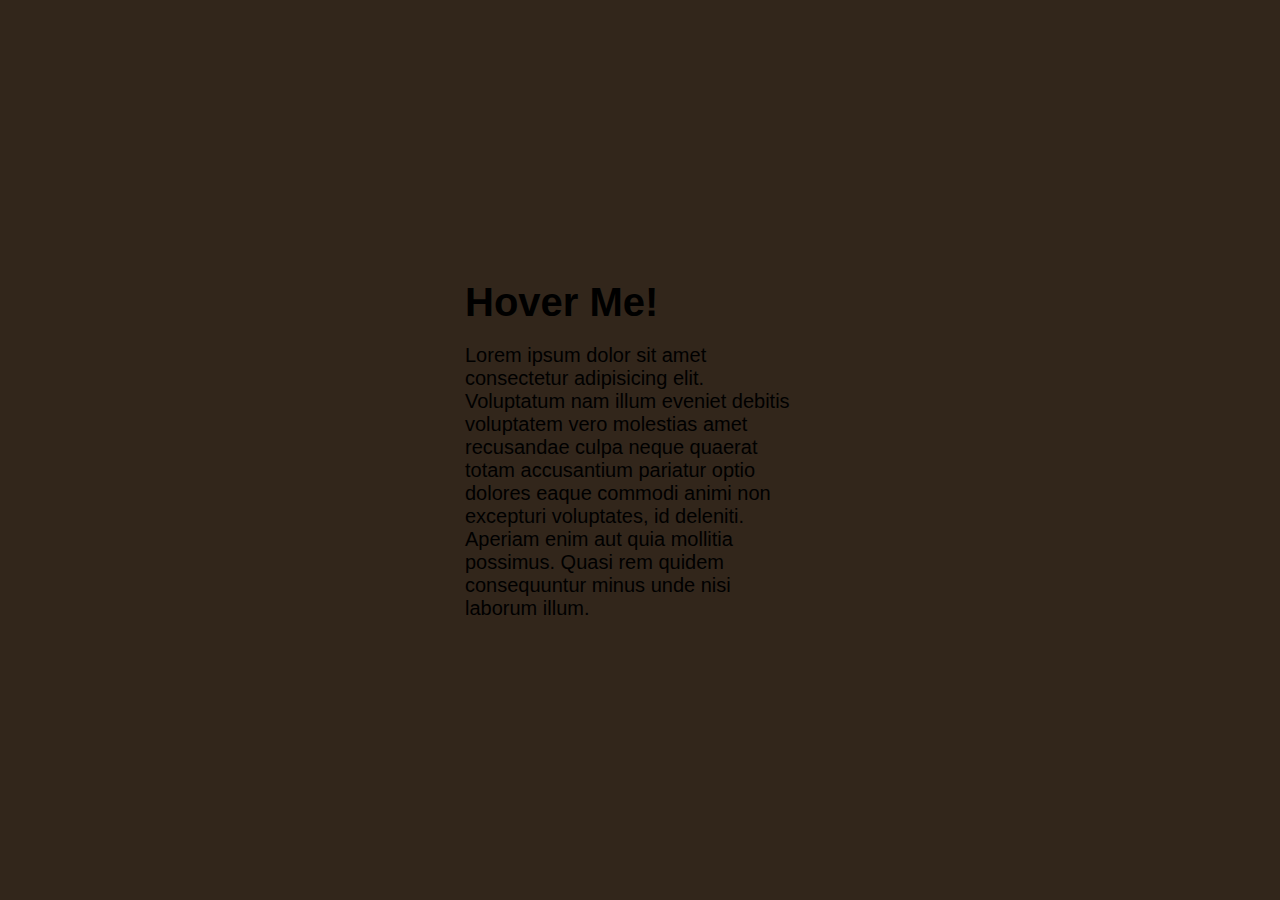
==== templates/box-model.html @ 3cd35ade "new file:   static/css/box-model.css 	modified:   static/css/style.css 	modified:   app.py 	new file" ====
<!DOCTYPE html>
<html lang="en">
<head>
    <meta charset="UTF-8">
    <meta http-equiv="X-UA-Compatible" content="IE=edge">
    <meta name="viewport" content="width=device-width, initial-scale=1.0">
    <title>Box Model</title>

    <link rel="stylesheet" href="/static/css/style.css">
    <link rel="stylesheet" href="/static/css/box-model.css">
</head>
<body>
    <section>
        <div class="wrapper">
            <div class="item item-1"><h5>Hover Me!</h5><p>Lorem ipsum dolor sit amet consectetur adipisicing elit. Voluptatum nam illum eveniet debitis voluptatem vero molestias amet recusandae culpa neque quaerat totam accusantium pariatur optio dolores eaque commodi animi non excepturi voluptates, id deleniti. Aperiam enim aut quia mollitia possimus. Quasi rem quidem consequuntur minus unde nisi laborum illum.</p></div>
            <div class="item item-2"></div>
            <div class="item item-3"></div>
            <div class="item item-4"></div>
            <div class="item item-5"></div>
        </div>
    </section>
</body>
</html>
---- static/css/style.css ----
:root {
    --color-primary: hsl(30, 30%, 35%);
    --color-secondary: hsl(30, 30%, 20%);
    --color-tertiary: hsl(30, 30%, 15%);
    --color-text: hsl(0, 0%, 70%);
    --scrollbar-width: 1rem;
    font-size: 62.5%;
}

* {
    margin: 0;
    padding: 0;
    box-sizing: border-box;
    font-family: 'Roboto', sans-serif;
    list-style: none;
    text-decoration: none;
}

html {
    scroll-snap-type: y mandatory;
    overflow-y: scroll;
}

body {
    width: calc(100vw - var(--scrollbar-width));
    height: fit-content;
    background-color: var(--color-tertiary);
    /* color: var(--color-text); */
    scroll-behavior: smooth;
}

section {
    display: flex;
    justify-content: center;
    align-items: center;
    width: calc(100vw - var(--scrollbar-width));
    height: 100vh;;
    min-width: fit-content;
    min-height: fit-content;
    scroll-snap-align: start;
}

h1 {
    font-size: 10rem;
    color: var(--color-text);
}

h2 {
    font-size: 7rem;
    color: var(--color-text);
}

h3 {
    font-size: 6rem;
    color: var(--color-text);
}

h4 {
    font-size: 5rem;
    color: var(--color-text);
}

h5 {
    font-size: 4rem;
    color: var(--color-text);
}

h6 {
    font-size: 3rem;
    color: var(--color-text);
}

p {
    font-size: 2rem;
    color: var(--color-text);
}

input {
    color: var(--color-text);
}

.flex {
    display: flex;
    justify-content: center;
    align-items: center;
}

.flex-row {
    flex-direction: row;
}

.flex-column {
    flex-direction: column;
}

.hover-grow {
    transition: transform 0.5s ease;
}

.hover-grow:hover {
    transform: scale(1.1)
}

/* Scrollbar */

::-webkit-scrollbar {
    width: var(--scrollbar-width);
}

::-webkit-scrollbar-track {
    background: var(--color-secondary);
}

::-webkit-scrollbar-thumb {
    background: var(--color-primary);
    border-radius: 10rem;
}
---- static/css/box-model.css ----
.wrapper {
    position: relative;
    width: 40rem;
    height: 40rem;
}

.item {
    position: absolute;
    width: 100%;
    height: 100%;; 
}

.item-1 {
    padding: 3rem;
    display: grid;
    grid-template-rows: 1fr 4fr;
    grid-template-columns: 1fr;
    z-index: 6
}

.item-2 {
    background: repeating-linear-gradient(45deg, #000, #fff, 5)
}

.item-3 {
    z-index: 5;
}

.item-4 {
    z-index: 4;
}

.item-5 {
    z-index: 3;
}

h5 {
    color: black;
}

p {
    color: black;
}
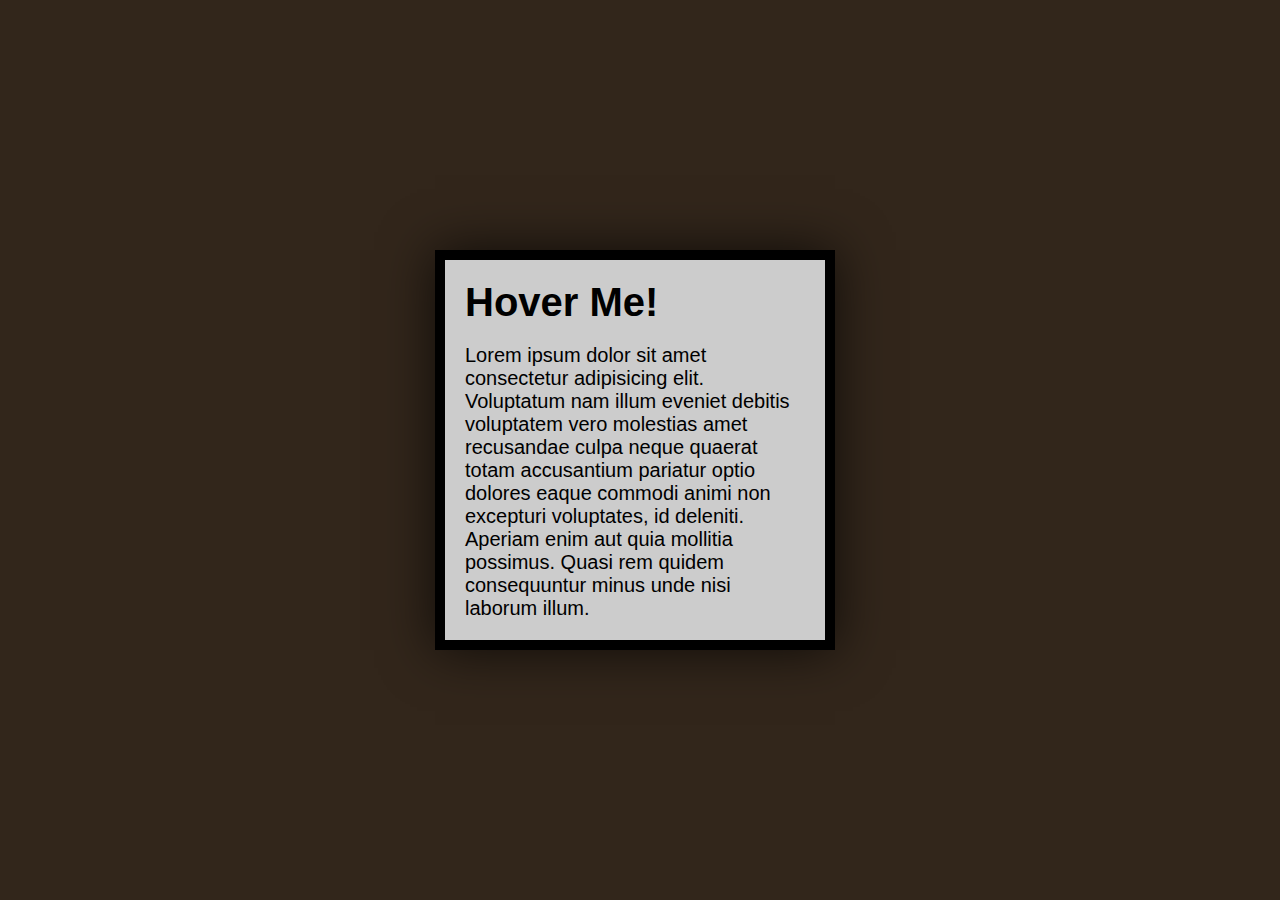
==== commit ad2c05d0: "modified:   app.py 	modified:   static/css/box-model.css 	new file:   static/js/box-model.js 	modifi" ====
--- a/templates/box-model.html
+++ b/templates/box-model.html
@@ -10,6 +10,7 @@
     <link rel="stylesheet" href="/static/css/box-model.css">
 </head>
 <body>
+    <script src="/static/js/box-model.js" defer></script>
     <section>
         <div class="wrapper">
             <div class="item item-1"><h5>Hover Me!</h5><p>Lorem ipsum dolor sit amet consectetur adipisicing elit. Voluptatum nam illum eveniet debitis voluptatem vero molestias amet recusandae culpa neque quaerat totam accusantium pariatur optio dolores eaque commodi animi non excepturi voluptates, id deleniti. Aperiam enim aut quia mollitia possimus. Quasi rem quidem consequuntur minus unde nisi laborum illum.</p></div>
--- a/static/css/box-model.css
+++ b/static/css/box-model.css
@@ -7,37 +7,145 @@
 .item {
     position: absolute;
     width: 100%;
-    height: 100%;; 
+    height: 100%;
+    transition: 2s all ease-in-out;
 }
 
+/* Content */
 .item-1 {
     padding: 3rem;
     display: grid;
     grid-template-rows: 1fr 4fr;
     grid-template-columns: 1fr;
-    z-index: 6
+    z-index: 6;
 }
 
-.item-2 {
-    background: repeating-linear-gradient(45deg, #000, #fff, 5)
+.item-1 > h5,
+.item-1 > p {
+    color: black;
+    transition: 1.5s all ease-in-out;
 }
 
-.item-3 {
+/* Padding */
+.item-2 {
+    background: repeating-linear-gradient(
+        -45deg, 
+        cyan, cyan 1px, 
+        rgba(255, 255, 254, 0.05) 1px, rgba(255, 255, 254, 0.05) 10px
+      );
+      -webkit-clip-path: polygon(
+        0% 0%, 0% 100%, 
+        5vmin 100%, 5vmin 5vmin, 
+        calc(100% - 5vmin) 5vmin, 
+        calc(100% - 5vmin) calc(100% - 5vmin), 
+        5vmin calc(100% - 5vmin), 5vmin 100%, 
+        100% 100%, 100% 0%
+      );
+              clip-path: polygon(
+        0% 0%, 0% 100%, 
+        5vmin 100%, 5vmin 5vmin, 
+        calc(100% - 5vmin) 5vmin, 
+        calc(100% - 5vmin) calc(100% - 5vmin), 
+        5vmin calc(100% - 5vmin), 5vmin 100%, 
+        100% 100%, 100% 0%
+      );
+    opacity: 0;
     z-index: 5;
 }
 
-.item-4 {
+/* Border */
+.item-3 {
+    border: 1rem solid black;
     z-index: 4;
 }
 
-.item-5 {
+/* Background */
+.item-4 {
+    background-color: hsl(0, 0%, 80%);
     z-index: 3;
 }
 
-h5 {
-    color: black;
+/* Shadow */
+.item-5 {
+    background-color: hsl(0, 0%, 15%);
+    box-shadow: 0 0 5rem 0 rgba(0, 0, 0, 0.7);
+    z-index: 2;
 }
 
-p {
-    color: black;
+.item-4.animation-on {
+    animation: background-in 2s ease-in-out forwards;
 }
+
+.item-4.animation-off{
+    animation: background-out 2s ease-in-out;
+}
+
+@keyframes background-in {
+    0% {
+        background-color: hsl(0, 0%, 80%);
+    }
+    30% {
+        background-color: hsl(0, 0%, 15%);
+    }
+    90% {
+        background-color: hsl(0, 0%, 80%);
+    }
+}
+
+@keyframes background-out {
+    10% {
+        background-color: hsl(0, 0%, 80%);
+    }
+    70% {
+        background-color: hsl(0, 0%, 15%);
+    }
+    100% {
+        background-color: hsl(0, 0%, 80%);
+    }
+}
+
+.wrapper:hover > .item-1 > h5,
+.wrapper:hover > .item-1 > p {
+    color: white;
+}
+
+.wrapper:hover > .item-1 {
+    transform:
+    rotateX(50deg)
+    rotateZ(45deg)
+    translateZ(30rem);
+}
+
+.wrapper:hover > .item-2 {
+    transform:
+    rotateX(50deg)
+    rotateZ(45deg)
+    translateZ(15rem);
+    opacity: 100%;
+}
+
+.wrapper:hover > .item-3 {
+    transform:
+    rotateX(50deg)
+    rotateZ(45deg)
+    translateZ(0rem);
+    border-color: purple;
+}
+
+.wrapper:hover > .item-4 {
+    transform:
+    rotateX(50deg)
+    rotateZ(45deg)
+    translateZ(-15rem);
+}
+
+.wrapper:hover > .item-5 {
+    transform:
+    rotateX(50deg)
+    rotateZ(45deg)
+    translateZ(-30rem);
+}
+
+::-webkit-scrollbar {
+    width: 0;
+}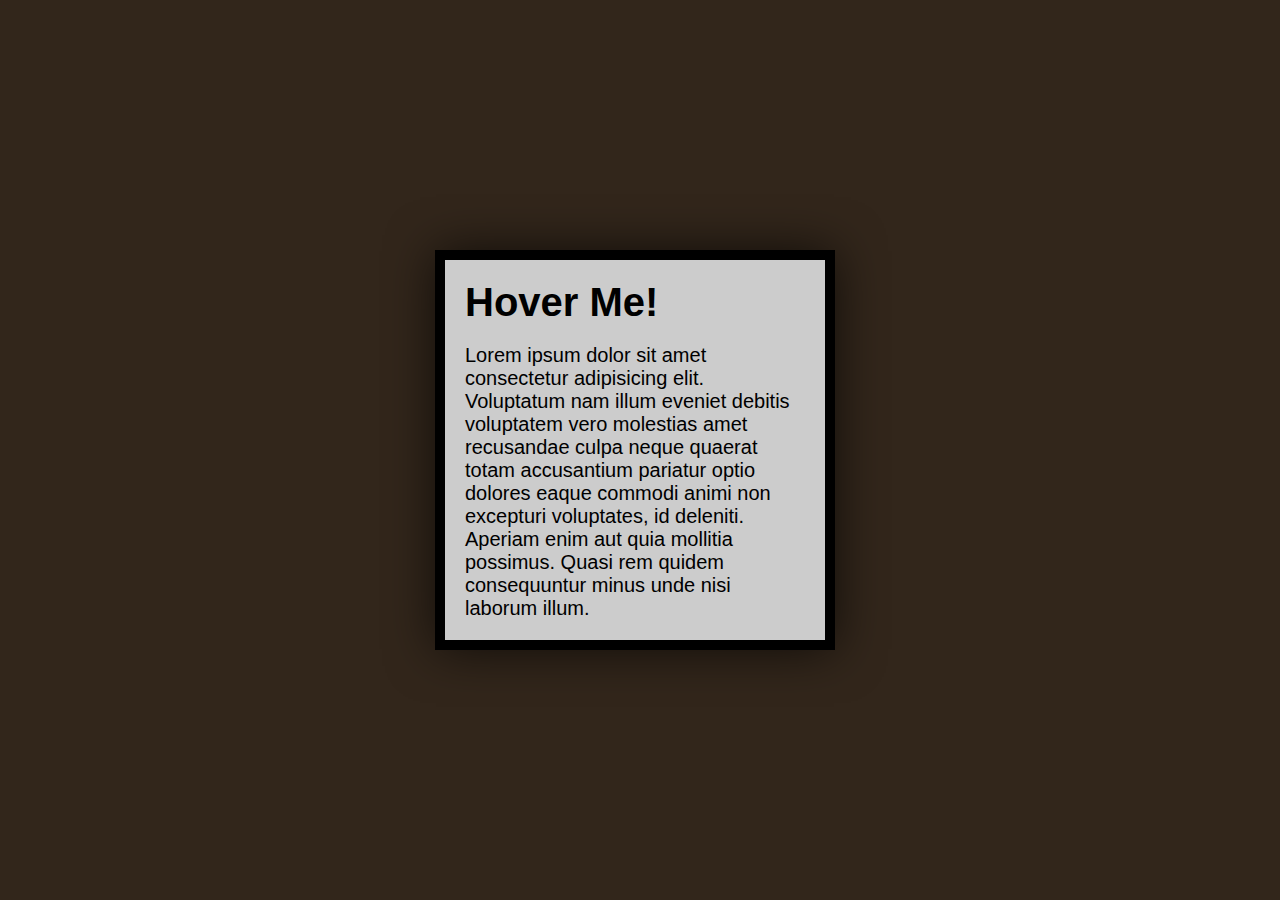
==== commit 80c2e6ae: "formatting" ====
--- a/templates/box-model.html
+++ b/templates/box-model.html
@@ -1,5 +1,6 @@
 <!DOCTYPE html>
 <html lang="en">
+
 <head>
     <meta charset="UTF-8">
     <meta http-equiv="X-UA-Compatible" content="IE=edge">
@@ -9,11 +10,18 @@
     <link rel="stylesheet" href="/static/css/style.css">
     <link rel="stylesheet" href="/static/css/box-model.css">
 </head>
+
 <body>
     <script src="/static/js/box-model.js" defer></script>
     <section>
         <div class="wrapper">
-            <div class="item item-1"><h5>Hover Me!</h5><p>Lorem ipsum dolor sit amet consectetur adipisicing elit. Voluptatum nam illum eveniet debitis voluptatem vero molestias amet recusandae culpa neque quaerat totam accusantium pariatur optio dolores eaque commodi animi non excepturi voluptates, id deleniti. Aperiam enim aut quia mollitia possimus. Quasi rem quidem consequuntur minus unde nisi laborum illum.</p></div>
+            <div class="item item-1">
+                <h5>Hover Me!</h5>
+                <p>Lorem ipsum dolor sit amet consectetur adipisicing elit. Voluptatum nam illum eveniet debitis
+                    voluptatem vero molestias amet recusandae culpa neque quaerat totam accusantium pariatur optio
+                    dolores eaque commodi animi non excepturi voluptates, id deleniti. Aperiam enim aut quia mollitia
+                    possimus. Quasi rem quidem consequuntur minus unde nisi laborum illum.</p>
+            </div>
             <div class="item item-2"></div>
             <div class="item item-3"></div>
             <div class="item item-4"></div>
@@ -21,4 +29,5 @@
         </div>
     </section>
 </body>
+
 </html>--- a/static/css/box-model.css
+++ b/static/css/box-model.css
@@ -1,3 +1,7 @@
+:root {
+    --frame-width: 3rem;
+}
+
 .wrapper {
     position: relative;
     width: 40rem;
@@ -8,7 +12,10 @@
     position: absolute;
     width: 100%;
     height: 100%;
-    transition: 2s all ease-in-out;
+    transition: 2s transform cubic-bezier(0.7, 0, 0.3, 1),
+        2s opacity cubic-bezier(0.7, 0, 0.3, 1),
+        2s box-shadow cubic-bezier(0.7, 0, 0.3, 1),
+        2s border cubic-bezier(0.7, 0, 0.3, 1);
 }
 
 /* Content */
@@ -20,63 +27,70 @@
     z-index: 6;
 }
 
-.item-1 > h5,
-.item-1 > p {
+.item-1>h5,
+.item-1>p {
     color: black;
     transition: 1.5s all ease-in-out;
 }
 
 /* Padding */
 .item-2 {
-    background: repeating-linear-gradient(
-        -45deg, 
-        cyan, cyan 1px, 
-        rgba(255, 255, 254, 0.05) 1px, rgba(255, 255, 254, 0.05) 10px
-      );
-      -webkit-clip-path: polygon(
+    background: repeating-linear-gradient(-45deg,
+            cyan, cyan 1px,
+            rgba(255, 255, 254, 0.05) 1px, rgba(255, 255, 254, 0.05) 10px);
+    /* -webkit-clip-path: polygon(
         0% 0%, 0% 100%, 
         5vmin 100%, 5vmin 5vmin, 
         calc(100% - 5vmin) 5vmin, 
         calc(100% - 5vmin) calc(100% - 5vmin), 
         5vmin calc(100% - 5vmin), 5vmin 100%, 
         100% 100%, 100% 0%
-      );
-              clip-path: polygon(
-        0% 0%, 0% 100%, 
-        5vmin 100%, 5vmin 5vmin, 
-        calc(100% - 5vmin) 5vmin, 
-        calc(100% - 5vmin) calc(100% - 5vmin), 
-        5vmin calc(100% - 5vmin), 5vmin 100%, 
-        100% 100%, 100% 0%
-      );
+      ); */
+    clip-path: polygon(0% 0%,
+            0% 100%,
+            calc(0% + var(--frame-width)) 100%,
+            calc(0% + var(--frame-width)) calc(0% + var(--frame-width)),
+            calc(100% - var(--frame-width)) calc(0% + var(--frame-width)),
+            calc(100% - var(--frame-width)) calc(100% - var(--frame-width)),
+            calc(0% + var(--frame-width)) calc(100% - var(--frame-width)),
+            calc(0% + var(--frame-width)) 100%,
+            100% 100%,
+            100% 0%);
+
     opacity: 0;
     z-index: 5;
+    transition-delay: 0.1s;
 }
 
 /* Border */
 .item-3 {
     border: 1rem solid black;
     z-index: 4;
+    transition-delay: 0.2s;
 }
 
 /* Background */
 .item-4 {
+    transform: scale(0.95);
     background-color: hsl(0, 0%, 80%);
     z-index: 3;
+    transition-delay: 0.3s;
 }
 
 /* Shadow */
 .item-5 {
+    transform: scale(0.95);
     background-color: hsl(0, 0%, 15%);
-    box-shadow: 0 0 5rem 0 rgba(0, 0, 0, 0.7);
+    box-shadow: 0 0 5rem 1rem rgba(0, 0, 0, 0.7);
     z-index: 2;
+    transition-delay: 0.4s;
 }
 
 .item-4.animation-on {
     animation: background-in 2s ease-in-out forwards;
 }
 
-.item-4.animation-off{
+.item-4.animation-off {
     animation: background-out 2s ease-in-out;
 }
 
@@ -84,66 +98,61 @@
     0% {
         background-color: hsl(0, 0%, 80%);
     }
+
     30% {
         background-color: hsl(0, 0%, 15%);
     }
+
     90% {
         background-color: hsl(0, 0%, 80%);
     }
 }
 
 @keyframes background-out {
-    10% {
+    20% {
         background-color: hsl(0, 0%, 80%);
     }
-    70% {
+
+    40% {
         background-color: hsl(0, 0%, 15%);
     }
+
     100% {
         background-color: hsl(0, 0%, 80%);
     }
 }
 
-.wrapper:hover > .item-1 > h5,
-.wrapper:hover > .item-1 > p {
+.wrapper:hover>.item-1>h5,
+.wrapper:hover>.item-1>p {
     color: white;
 }
 
-.wrapper:hover > .item-1 {
+.wrapper:hover>.item-1 {
     transform:
-    rotateX(50deg)
-    rotateZ(45deg)
-    translateZ(30rem);
+        rotateX(50deg) rotateZ(45deg) translateZ(30rem);
 }
 
-.wrapper:hover > .item-2 {
+.wrapper:hover>.item-2 {
     transform:
-    rotateX(50deg)
-    rotateZ(45deg)
-    translateZ(15rem);
+        rotateX(50deg) rotateZ(45deg) translateZ(15rem);
     opacity: 100%;
 }
 
-.wrapper:hover > .item-3 {
+.wrapper:hover>.item-3 {
     transform:
-    rotateX(50deg)
-    rotateZ(45deg)
-    translateZ(0rem);
+        rotateX(50deg) rotateZ(45deg) translateZ(0rem);
     border-color: purple;
 }
 
-.wrapper:hover > .item-4 {
+.wrapper:hover>.item-4 {
     transform:
-    rotateX(50deg)
-    rotateZ(45deg)
-    translateZ(-15rem);
+        scale(1) rotateX(50deg) rotateZ(45deg) translateZ(-15rem);
 }
 
-.wrapper:hover > .item-5 {
+.wrapper:hover>.item-5 {
     transform:
-    rotateX(50deg)
-    rotateZ(45deg)
-    translateZ(-30rem);
+        scale(1) rotateX(50deg) rotateZ(45deg) translateZ(-30rem);
+    box-shadow: 0 0 5rem 0 rgba(0, 0, 0, 0.7);
 }
 
 ::-webkit-scrollbar {
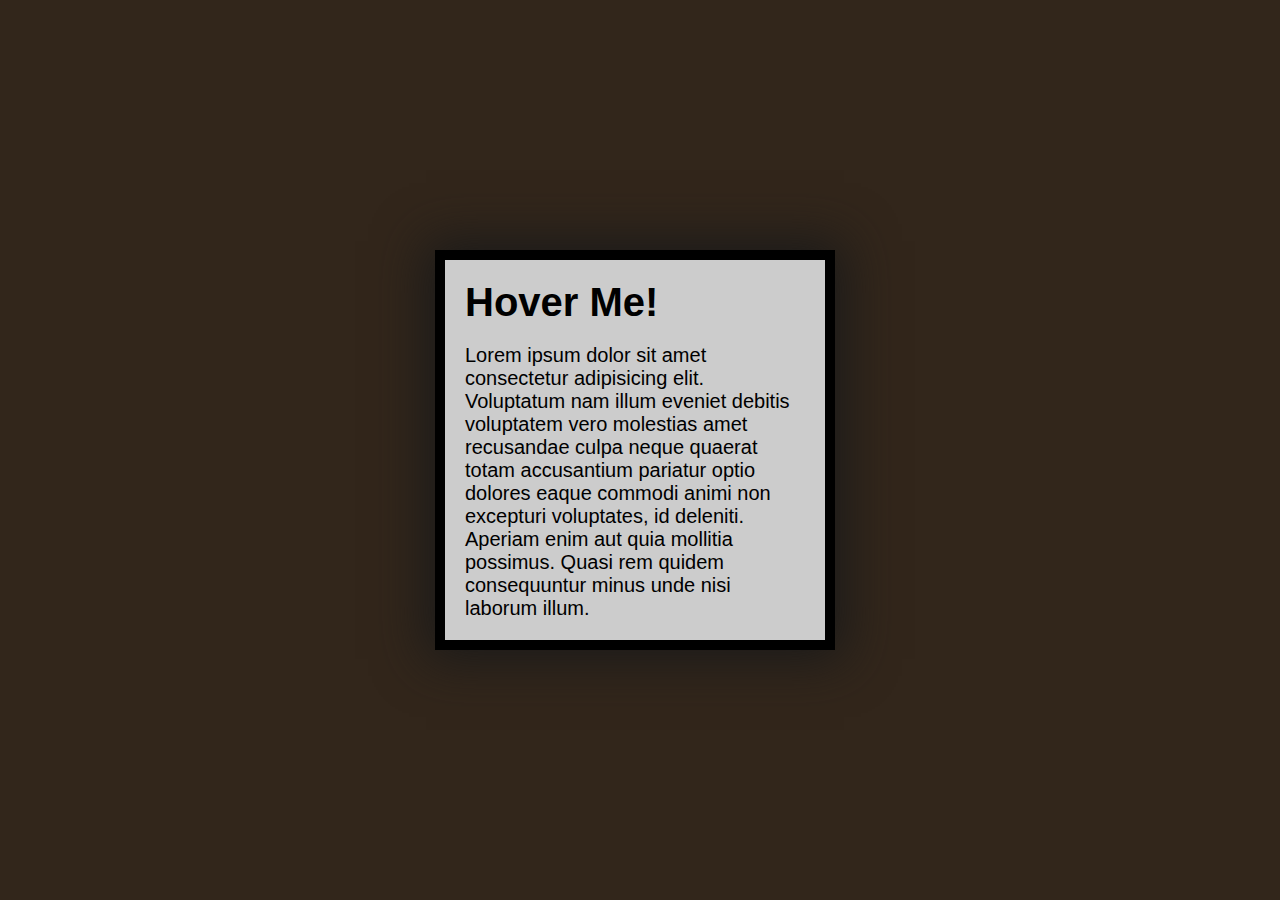
==== commit 852dd456: "Nothing" ====
--- a/templates/box-model.html
+++ b/templates/box-model.html
@@ -1,33 +1,33 @@
-<!DOCTYPE html>
-<html lang="en">
-
-<head>
-    <meta charset="UTF-8">
-    <meta http-equiv="X-UA-Compatible" content="IE=edge">
-    <meta name="viewport" content="width=device-width, initial-scale=1.0">
-    <title>Box Model</title>
-
-    <link rel="stylesheet" href="/static/css/style.css">
-    <link rel="stylesheet" href="/static/css/box-model.css">
-</head>
-
-<body>
-    <script src="/static/js/box-model.js" defer></script>
-    <section>
-        <div class="wrapper">
-            <div class="item item-1">
-                <h5>Hover Me!</h5>
-                <p>Lorem ipsum dolor sit amet consectetur adipisicing elit. Voluptatum nam illum eveniet debitis
-                    voluptatem vero molestias amet recusandae culpa neque quaerat totam accusantium pariatur optio
-                    dolores eaque commodi animi non excepturi voluptates, id deleniti. Aperiam enim aut quia mollitia
-                    possimus. Quasi rem quidem consequuntur minus unde nisi laborum illum.</p>
-            </div>
-            <div class="item item-2"></div>
-            <div class="item item-3"></div>
-            <div class="item item-4"></div>
-            <div class="item item-5"></div>
-        </div>
-    </section>
-</body>
-
+<!DOCTYPE html>
+<html lang="en">
+
+<head>
+    <meta charset="UTF-8">
+    <meta http-equiv="X-UA-Compatible" content="IE=edge">
+    <meta name="viewport" content="width=device-width, initial-scale=1.0">
+    <title>Box Model</title>
+
+    <link rel="stylesheet" href="/static/css/style.css">
+    <link rel="stylesheet" href="/static/css/box-model.css">
+</head>
+
+<body>
+    <script src="/static/js/box-model.js" defer></script>
+    <section>
+        <div class="wrapper">
+            <div class="item item-1">
+                <h5>Hover Me!</h5>
+                <p>Lorem ipsum dolor sit amet consectetur adipisicing elit. Voluptatum nam illum eveniet debitis
+                    voluptatem vero molestias amet recusandae culpa neque quaerat totam accusantium pariatur optio
+                    dolores eaque commodi animi non excepturi voluptates, id deleniti. Aperiam enim aut quia mollitia
+                    possimus. Quasi rem quidem consequuntur minus unde nisi laborum illum.</p>
+            </div>
+            <div class="item item-2"></div>
+            <div class="item item-3"></div>
+            <div class="item item-4"></div>
+            <div class="item item-5"></div>
+        </div>
+    </section>
+</body>
+
 </html>--- a/static/css/style.css
+++ b/static/css/style.css
@@ -1,117 +1,117 @@
-:root {
-    --color-primary: hsl(30, 30%, 35%);
-    --color-secondary: hsl(30, 30%, 20%);
-    --color-tertiary: hsl(30, 30%, 15%);
-    --color-text: hsl(0, 0%, 70%);
-    --scrollbar-width: 1rem;
-    font-size: 62.5%;
-}
-
-* {
-    margin: 0;
-    padding: 0;
-    box-sizing: border-box;
-    font-family: 'Roboto', sans-serif;
-    list-style: none;
-    text-decoration: none;
-}
-
-html {
-    scroll-snap-type: y mandatory;
-    overflow-y: scroll;
-}
-
-body {
-    width: calc(100vw - var(--scrollbar-width));
-    height: fit-content;
-    background-color: var(--color-tertiary);
-    /* color: var(--color-text); */
-    scroll-behavior: smooth;
-}
-
-section {
-    display: flex;
-    justify-content: center;
-    align-items: center;
-    width: calc(100vw - var(--scrollbar-width));
-    height: 100vh;;
-    min-width: fit-content;
-    min-height: fit-content;
-    scroll-snap-align: start;
-}
-
-h1 {
-    font-size: 10rem;
-    color: var(--color-text);
-}
-
-h2 {
-    font-size: 7rem;
-    color: var(--color-text);
-}
-
-h3 {
-    font-size: 6rem;
-    color: var(--color-text);
-}
-
-h4 {
-    font-size: 5rem;
-    color: var(--color-text);
-}
-
-h5 {
-    font-size: 4rem;
-    color: var(--color-text);
-}
-
-h6 {
-    font-size: 3rem;
-    color: var(--color-text);
-}
-
-p {
-    font-size: 2rem;
-    color: var(--color-text);
-}
-
-input {
-    color: var(--color-text);
-}
-
-.flex {
-    display: flex;
-    justify-content: center;
-    align-items: center;
-}
-
-.flex-row {
-    flex-direction: row;
-}
-
-.flex-column {
-    flex-direction: column;
-}
-
-.hover-grow {
-    transition: transform 0.5s ease;
-}
-
-.hover-grow:hover {
-    transform: scale(1.1)
-}
-
-/* Scrollbar */
-
-::-webkit-scrollbar {
-    width: var(--scrollbar-width);
-}
-
-::-webkit-scrollbar-track {
-    background: var(--color-secondary);
-}
-
-::-webkit-scrollbar-thumb {
-    background: var(--color-primary);
-    border-radius: 10rem;
+:root {
+    --color-primary: hsl(30, 30%, 35%);
+    --color-secondary: hsl(30, 30%, 20%);
+    --color-tertiary: hsl(30, 30%, 15%);
+    --color-text: hsl(0, 0%, 70%);
+    --scrollbar-width: 1rem;
+    font-size: 62.5%;
+}
+
+* {
+    margin: 0;
+    padding: 0;
+    box-sizing: border-box;
+    font-family: 'Roboto', sans-serif;
+    list-style: none;
+    text-decoration: none;
+}
+
+html {
+    scroll-snap-type: y mandatory;
+    overflow-y: scroll;
+}
+
+body {
+    width: calc(100vw - var(--scrollbar-width));
+    height: fit-content;
+    background-color: var(--color-tertiary);
+    /* color: var(--color-text); */
+    scroll-behavior: smooth;
+}
+
+section {
+    display: flex;
+    justify-content: center;
+    align-items: center;
+    width: calc(100vw - var(--scrollbar-width));
+    height: 100vh;;
+    min-width: fit-content;
+    min-height: fit-content;
+    scroll-snap-align: start;
+}
+
+h1 {
+    font-size: 10rem;
+    color: var(--color-text);
+}
+
+h2 {
+    font-size: 7rem;
+    color: var(--color-text);
+}
+
+h3 {
+    font-size: 6rem;
+    color: var(--color-text);
+}
+
+h4 {
+    font-size: 5rem;
+    color: var(--color-text);
+}
+
+h5 {
+    font-size: 4rem;
+    color: var(--color-text);
+}
+
+h6 {
+    font-size: 3rem;
+    color: var(--color-text);
+}
+
+p {
+    font-size: 2rem;
+    color: var(--color-text);
+}
+
+input {
+    color: var(--color-text);
+}
+
+.flex {
+    display: flex;
+    justify-content: center;
+    align-items: center;
+}
+
+.flex-row {
+    flex-direction: row;
+}
+
+.flex-column {
+    flex-direction: column;
+}
+
+.hover-grow {
+    transition: transform 0.5s ease;
+}
+
+.hover-grow:hover {
+    transform: scale(1.1)
+}
+
+/* Scrollbar */
+
+::-webkit-scrollbar {
+    width: var(--scrollbar-width);
+}
+
+::-webkit-scrollbar-track {
+    background: var(--color-secondary);
+}
+
+::-webkit-scrollbar-thumb {
+    background: var(--color-primary);
+    border-radius: 10rem;
 }--- a/static/css/box-model.css
+++ b/static/css/box-model.css
@@ -1,160 +1,166 @@
-:root {
-    --frame-width: 3rem;
-}
-
-.wrapper {
-    position: relative;
-    width: 40rem;
-    height: 40rem;
-}
-
-.item {
-    position: absolute;
-    width: 100%;
-    height: 100%;
-    transition: 2s transform cubic-bezier(0.7, 0, 0.3, 1),
-        2s opacity cubic-bezier(0.7, 0, 0.3, 1),
-        2s box-shadow cubic-bezier(0.7, 0, 0.3, 1),
-        2s border cubic-bezier(0.7, 0, 0.3, 1);
-}
-
-/* Content */
-.item-1 {
-    padding: 3rem;
-    display: grid;
-    grid-template-rows: 1fr 4fr;
-    grid-template-columns: 1fr;
-    z-index: 6;
-}
-
-.item-1>h5,
-.item-1>p {
-    color: black;
-    transition: 1.5s all ease-in-out;
-}
-
-/* Padding */
-.item-2 {
-    background: repeating-linear-gradient(-45deg,
-            cyan, cyan 1px,
-            rgba(255, 255, 254, 0.05) 1px, rgba(255, 255, 254, 0.05) 10px);
-    /* -webkit-clip-path: polygon(
-        0% 0%, 0% 100%, 
-        5vmin 100%, 5vmin 5vmin, 
-        calc(100% - 5vmin) 5vmin, 
-        calc(100% - 5vmin) calc(100% - 5vmin), 
-        5vmin calc(100% - 5vmin), 5vmin 100%, 
-        100% 100%, 100% 0%
-      ); */
-    clip-path: polygon(0% 0%,
-            0% 100%,
-            calc(0% + var(--frame-width)) 100%,
-            calc(0% + var(--frame-width)) calc(0% + var(--frame-width)),
-            calc(100% - var(--frame-width)) calc(0% + var(--frame-width)),
-            calc(100% - var(--frame-width)) calc(100% - var(--frame-width)),
-            calc(0% + var(--frame-width)) calc(100% - var(--frame-width)),
-            calc(0% + var(--frame-width)) 100%,
-            100% 100%,
-            100% 0%);
-
-    opacity: 0;
-    z-index: 5;
-    transition-delay: 0.1s;
-}
-
-/* Border */
-.item-3 {
-    border: 1rem solid black;
-    z-index: 4;
-    transition-delay: 0.2s;
-}
-
-/* Background */
-.item-4 {
-    transform: scale(0.95);
-    background-color: hsl(0, 0%, 80%);
-    z-index: 3;
-    transition-delay: 0.3s;
-}
-
-/* Shadow */
-.item-5 {
-    transform: scale(0.95);
-    background-color: hsl(0, 0%, 15%);
-    box-shadow: 0 0 5rem 1rem rgba(0, 0, 0, 0.7);
-    z-index: 2;
-    transition-delay: 0.4s;
-}
-
-.item-4.animation-on {
-    animation: background-in 2s ease-in-out forwards;
-}
-
-.item-4.animation-off {
-    animation: background-out 2s ease-in-out;
-}
-
-@keyframes background-in {
-    0% {
-        background-color: hsl(0, 0%, 80%);
-    }
-
-    30% {
-        background-color: hsl(0, 0%, 15%);
-    }
-
-    90% {
-        background-color: hsl(0, 0%, 80%);
-    }
-}
-
-@keyframes background-out {
-    20% {
-        background-color: hsl(0, 0%, 80%);
-    }
-
-    40% {
-        background-color: hsl(0, 0%, 15%);
-    }
-
-    100% {
-        background-color: hsl(0, 0%, 80%);
-    }
-}
-
-.wrapper:hover>.item-1>h5,
-.wrapper:hover>.item-1>p {
-    color: white;
-}
-
-.wrapper:hover>.item-1 {
-    transform:
-        rotateX(50deg) rotateZ(45deg) translateZ(30rem);
-}
-
-.wrapper:hover>.item-2 {
-    transform:
-        rotateX(50deg) rotateZ(45deg) translateZ(15rem);
-    opacity: 100%;
-}
-
-.wrapper:hover>.item-3 {
-    transform:
-        rotateX(50deg) rotateZ(45deg) translateZ(0rem);
-    border-color: purple;
-}
-
-.wrapper:hover>.item-4 {
-    transform:
-        scale(1) rotateX(50deg) rotateZ(45deg) translateZ(-15rem);
-}
-
-.wrapper:hover>.item-5 {
-    transform:
-        scale(1) rotateX(50deg) rotateZ(45deg) translateZ(-30rem);
-    box-shadow: 0 0 5rem 0 rgba(0, 0, 0, 0.7);
-}
-
-::-webkit-scrollbar {
-    width: 0;
+:root {
+    --frame-width: 3rem;
+}
+
+.wrapper {
+    position: relative;
+    width: 40rem;
+    height: 40rem;
+}
+
+.item {
+    position: absolute;
+    width: 100%;
+    height: 100%;
+    transition: 2s transform cubic-bezier(0.7, 0, 0.3, 1),
+        2s opacity cubic-bezier(0.7, 0, 0.3, 1),
+        2s box-shadow cubic-bezier(0.7, 0, 0.3, 1),
+        2s border cubic-bezier(0.7, 0, 0.3, 1);
+}
+
+/* Content */
+.item-1 {
+    padding: 3rem;
+    display: grid;
+    grid-template-rows: 1fr 4fr;
+    grid-template-columns: 1fr;
+    z-index: 6;
+    transition-delay: 0.4s;
+}
+
+.item-1>h5,
+.item-1>p {
+    color: black;
+    transition: 1.5s all ease-in-out;
+}
+
+/* Padding */
+.item-2 {
+    background: repeating-linear-gradient(-45deg,
+            cyan, cyan 1px,
+            rgba(255, 255, 254, 0.05) 1px, rgba(255, 255, 254, 0.05) 10px);
+    /* -webkit-clip-path: polygon(
+        0% 0%, 0% 100%, 
+        5vmin 100%, 5vmin 5vmin, 
+        calc(100% - 5vmin) 5vmin, 
+        calc(100% - 5vmin) calc(100% - 5vmin), 
+        5vmin calc(100% - 5vmin), 5vmin 100%, 
+        100% 100%, 100% 0%
+      ); */
+    clip-path: polygon(0% 0%,
+            0% 100%,
+            calc(0% + var(--frame-width)) 100%,
+            calc(0% + var(--frame-width)) calc(0% + var(--frame-width)),
+            calc(100% - var(--frame-width)) calc(0% + var(--frame-width)),
+            calc(100% - var(--frame-width)) calc(100% - var(--frame-width)),
+            calc(0% + var(--frame-width)) calc(100% - var(--frame-width)),
+            calc(0% + var(--frame-width)) 100%,
+            100% 100%,
+            100% 0%);
+
+    opacity: 0;
+    z-index: 5;
+    transition-delay: 0.3s;
+}
+
+/* Border */
+.item-3 {
+    border: 1rem solid black;
+    z-index: 4;
+    transition-delay: 0.2s;
+}
+
+/* Background */
+.item-4 {
+    transform: scale(0.95);
+    background-color: hsl(0, 0%, 80%);
+    z-index: 3;
+    transition-delay: 0.1s;
+}
+
+/* Shadow */
+.item-5 {
+    transform: scale(0.95);
+    background-color: hsl(0, 0%, 10%);
+    box-shadow: 0 0 5rem 2rem hsla(0, 0%, 10%, 1);
+    z-index: 2;
+    transition-delay: 0s;
+}
+
+.item-4.animation-on {
+    animation: background-in 2s ease-in-out forwards;
+}
+
+.item-4.animation-off {
+    animation: background-out 2s ease-in-out;
+}
+
+@keyframes background-in {
+    0% {
+        background-color: hsl(0, 0%, 80%);
+    }
+
+    30% {
+        background-color: hsl(0, 0%, 15%);
+    }
+
+    90% {
+        background-color: hsl(0, 0%, 80%);
+    }
+}
+
+@keyframes background-out {
+    20% {
+        background-color: hsl(0, 0%, 80%);
+    }
+
+    40% {
+        background-color: hsl(0, 0%, 15%);
+    }
+
+    100% {
+        background-color: hsl(0, 0%, 80%);
+    }
+}
+
+.wrapper:hover>.item-1>h5,
+.wrapper:hover>.item-1>p {
+    color: white;
+}
+
+.wrapper:hover>.item-1 {
+    transform:
+        rotateX(50deg) rotateZ(45deg) translateZ(30rem);
+    transition-delay: 0s;
+}
+
+.wrapper:hover>.item-2 {
+    transform:
+        rotateX(50deg) rotateZ(45deg) translateZ(15rem);
+    opacity: 100%;
+    transition-delay: 0.1s;
+}
+
+.wrapper:hover>.item-3 {
+    transform:
+        rotateX(50deg) rotateZ(45deg) translateZ(0rem);
+    border-color: purple;
+    transition-delay: 0.2s;
+}
+
+.wrapper:hover>.item-4 {
+    transform:
+        scale(1) rotateX(50deg) rotateZ(45deg) translateZ(-15rem);
+    transition-delay: 0.3s;
+}
+
+.wrapper:hover>.item-5 {
+    transform:
+        scale(1) rotateX(50deg) rotateZ(45deg) translateZ(-30rem);
+    box-shadow: 0 0 5rem 1rem hsla(0, 0%, 10%, 1);
+    transition-delay: 0.4s;
+}
+
+::-webkit-scrollbar {
+    width: 0;
 }